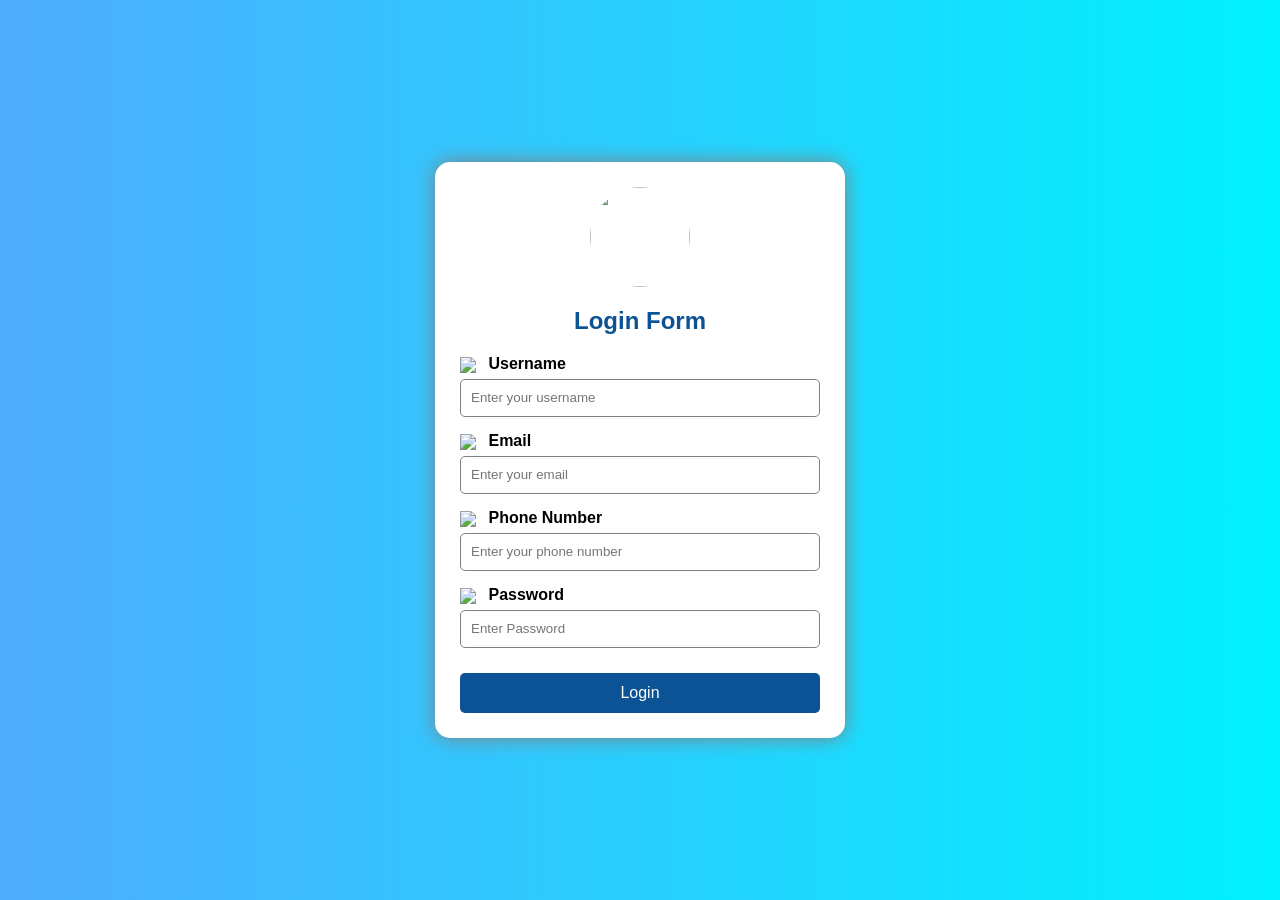
==== email_validation/index.html @ 9bb634d0 "email validation" ====
<!DOCTYPE html>
<html lang="en">
<head>
<meta charset="UTF-8">
<meta name="viewport" content="width=device-width, initial-scale=1.0">

<title>Login Form</title>

<style>

body{
    margin:0;
    padding:0;
    font-family:Arial, Helvetica, sans-serif;

    display:flex;
    justify-content:center;
    align-items:center;
    height:100vh;

    background:linear-gradient(to right,#4facfe,#00f2fe);
}

.Form-box{

    width:360px;
    background:white;
    padding:25px;
    border-radius:15px;
    box-shadow:0px 0px 20px gray;

}

.profile{

    display:block;
    margin:auto;
    width:100px;
    height:100px;
    border-radius:50%;

}

h2{

    text-align:center;
    color:#0b5394;

}

.field{

    margin-top:15px;

}

.field img{

    width:20px;
    vertical-align:middle;
    margin-right:8px;

}

label{

    font-weight:bold;

}

input{

    width:100%;
    height:38px;
    margin-top:6px;
    padding-left:10px;
    border-radius:5px;
    border:1px solid gray;
    box-sizing:border-box;

}

button{

    width:100%;
    height:40px;
    margin-top:25px;

    background:#0b5394;

    color:white;

    border:none;

    border-radius:5px;

    font-size:16px;

    cursor:pointer;

}

button:hover{

    background:#073763;

}

</style>

</head>

<body>

<form action="file.html">

<div class="Form-box">

<img src="https://cdn-icons-png.flaticon.com/512/3135/3135715.png"
class="profile">

<h2>Login Form</h2>

<div class="field">

<img src="https://cdn-icons-png.flaticon.com/512/747/747376.png">

<label for="name">Username</label>

<input
type="text"
id="name"
name="name"
placeholder="Enter your username"
pattern="[A-Za-z ]+"
title="Username should contain only letters"
required>

</div>

<div class="field">

<img src="https://cdn-icons-png.flaticon.com/512/561/561127.png">

<label for="email">Email</label>

<input
type="email"
id="email"
name="email"
placeholder="Enter your email"
pattern="[a-zA-Z0-9._%+-]+@[a-zA-Z0-9.-]+\.(com|org|in|net|edu|gov|co\.in)$"
title="Email must end with .com, .org, .in, .net, .edu, .gov or .co.in"
required>

</div>

<div class="field">

<img src="https://cdn-icons-png.flaticon.com/512/724/724664.png">

<label for="mobile">Phone Number</label>

<input
type="tel"
id="mobile"
name="mobile"
placeholder="Enter your phone number"
pattern="[0-9]{10}"
maxlength="10"
title="Enter exactly 10 digits"
required>

</div>

<div class="field">

<img src="https://cdn-icons-png.flaticon.com/512/3064/3064155.png">

<label for="password">Password</label>

<input
type="password"
id="password"
name="password"
placeholder="Enter Password"
minlength="8"
required>

</div>

<button type="submit">

Login

</button>

</div>

</form>

</body>
</html>
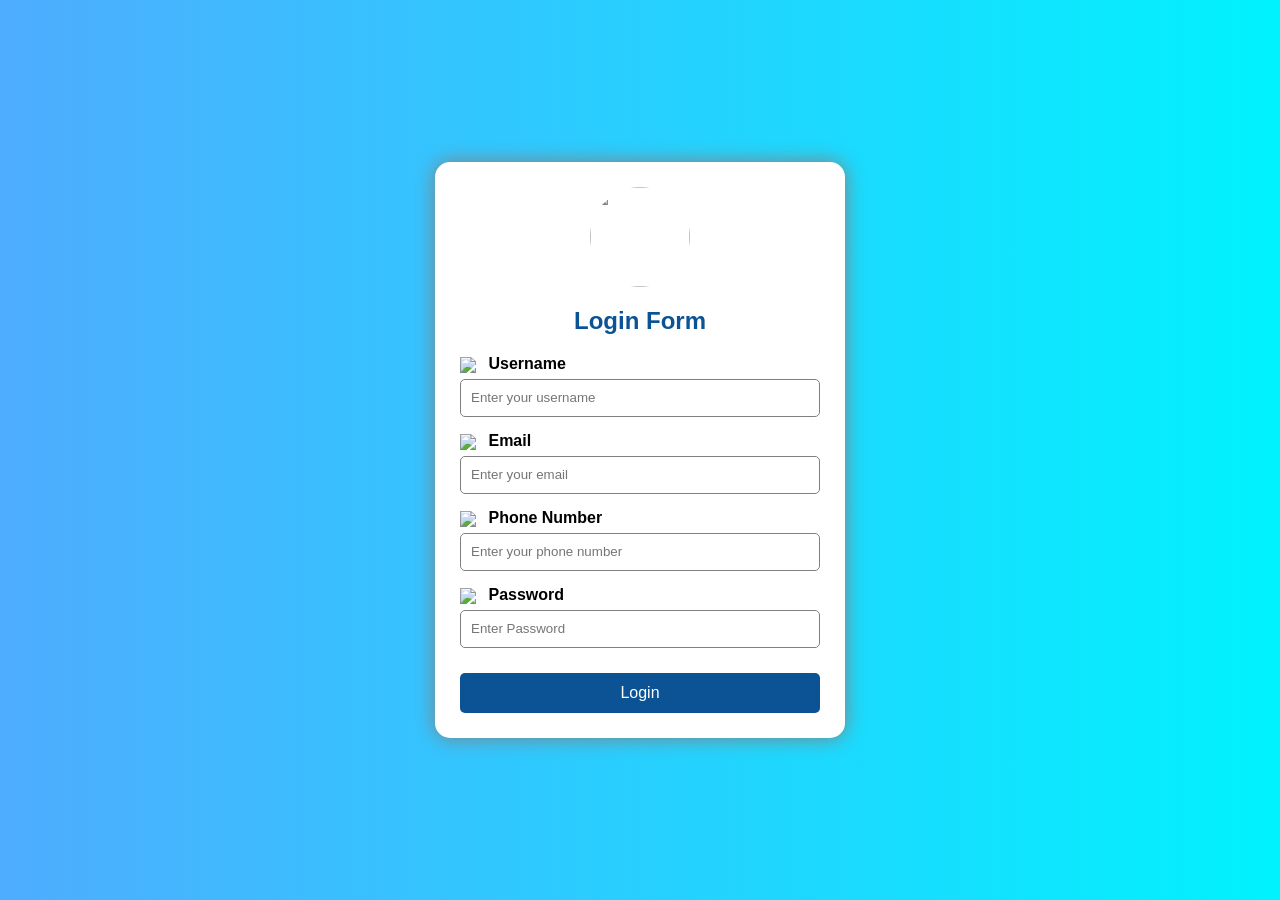
==== commit d7b03566: "email_validation" ====
--- a/email_validation/index.html
+++ b/email_validation/index.html
@@ -184,7 +184,7 @@
 id="password"
 name="password"
 placeholder="Enter Password"
-minlength="8"
+minlength="6"
 required>
 
 </div>
